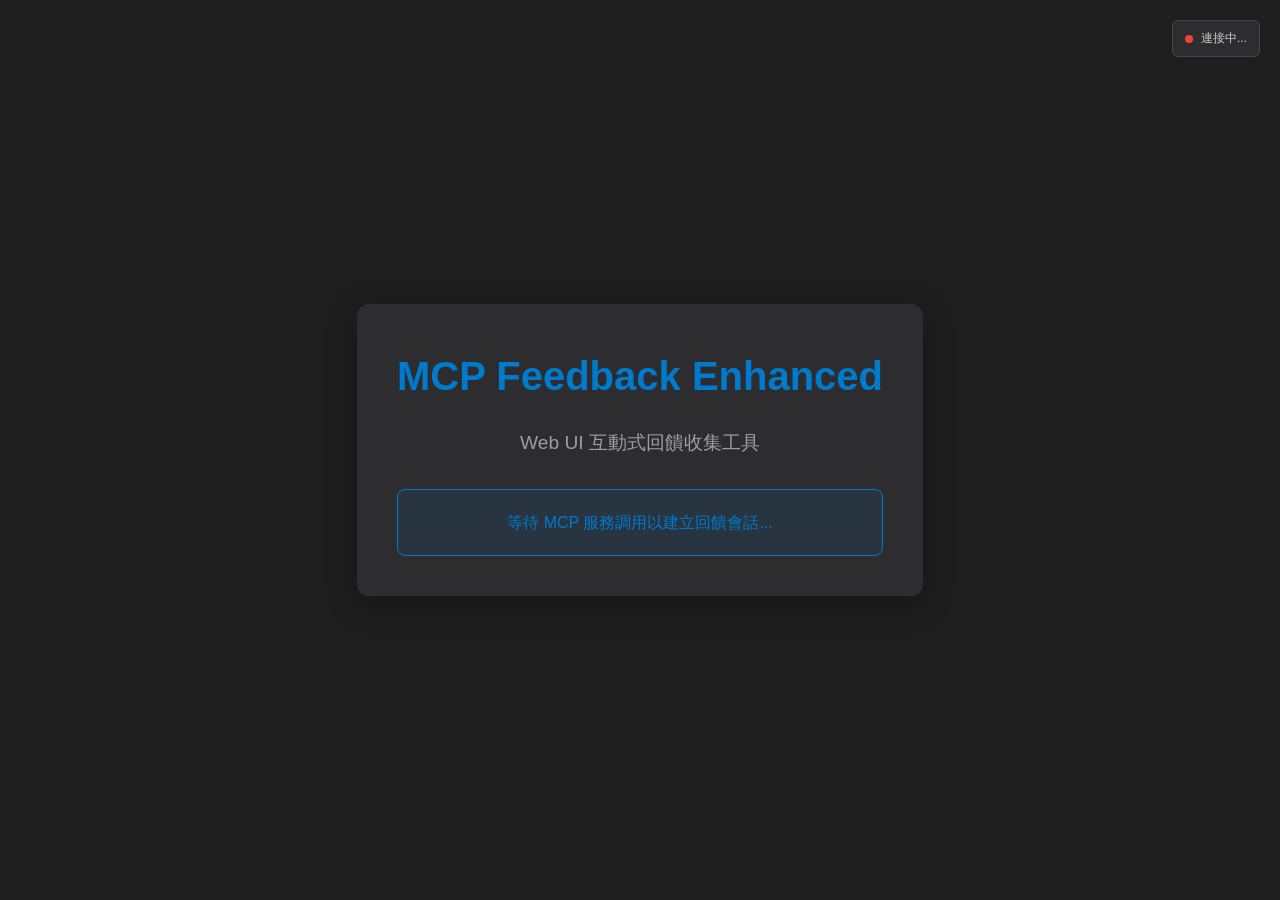
==== src/mcp_feedback_ultra/web/templates/index.html @ 5ccf1750 "项目重命名&移除部分低频功能" ====
<!DOCTYPE html>
<html lang="zh-CN" id="html-root">
<head>
    <meta charset="UTF-8">
    <meta name="viewport" content="width=device-width, initial-scale=1.0">
    <title>{{ title }}</title>
    <link rel="stylesheet" href="/static/css/styles.css">
    <style>
        :root {
            /* 深色主題顏色變數 */
            --bg-primary: #1e1e1e;
            --bg-secondary: #2d2d30;
            --bg-tertiary: #252526;
            --surface-color: #333333;
            --text-primary: #cccccc;
            --text-secondary: #9e9e9e;
            --accent-color: #007acc;
            --accent-hover: #005a9e;
            --border-color: #464647;
            --success-color: #4caf50;
            --warning-color: #ff9800;
            --error-color: #f44336;
            --info-color: #2196f3;
        }

        * {
            margin: 0;
            padding: 0;
            box-sizing: border-box;
        }

        body {
            font-family: 'Segoe UI', Tahoma, Geneva, Verdana, sans-serif;
            background: var(--bg-primary);
            color: var(--text-primary);
            line-height: 1.6;
            min-height: 100vh;
            display: flex;
            flex-direction: column;
        }

        /* 等待會話時的樣式 */
        .waiting-container {
            display: flex;
            align-items: center;
            justify-content: center;
            min-height: 100vh;
            text-align: center;
        }

        .waiting-content {
            max-width: 600px;
            padding: 40px;
            background: var(--bg-secondary);
            border-radius: 12px;
            box-shadow: 0 8px 32px rgba(0, 0, 0, 0.3);
        }

        .waiting-title {
            font-size: 2.5em;
            font-weight: bold;
            color: var(--accent-color);
            margin-bottom: 20px;
        }

        .waiting-description {
            color: var(--text-secondary);
            font-size: 1.2em;
            margin-bottom: 30px;
        }

        .waiting-status {
            padding: 20px;
            background: rgba(0, 122, 204, 0.1);
            border: 1px solid var(--accent-color);
            border-radius: 8px;
            color: var(--accent-color);
        }

        /* 連接狀態指示器 */
        .connection-status {
            position: fixed;
            top: 20px;
            right: 20px;
            z-index: 1000;
            display: flex;
            align-items: center;
            gap: 8px;
            padding: 8px 12px;
            background: var(--bg-secondary);
            border: 1px solid var(--border-color);
            border-radius: 6px;
            font-size: 12px;
            font-weight: 500;
        }

        .connection-indicator {
            display: inline-block;
            width: 8px;
            height: 8px;
            border-radius: 50%;
            background: var(--error-color);
            transition: all 0.3s ease;
        }

        .connection-indicator.connected {
            background: var(--success-color);
            box-shadow: 0 0 8px rgba(76, 175, 80, 0.5);
        }

        .connection-indicator.connecting {
            background: var(--warning-color);
            animation: pulse 1s infinite;
        }

        .connection-indicator.error {
            background: var(--error-color);
        }

        .connection-indicator.disconnected {
            background: var(--text-secondary);
        }

        @keyframes pulse {
            0%, 100% { opacity: 1; }
            50% { opacity: 0.5; }
        }

        /* 主容器 - 有會話時顯示 */
        .main-container {
            display: none;
            width: 100%;
            margin: 0 auto;
            padding: 20px;
            background: var(--bg-primary);
            color: var(--text-primary);
            min-height: 100vh;
            flex-direction: column;
        }

        .main-container.active {
            display: flex;
        }

        /* 回饋界面樣式 */
        .feedback-container {
            width: 100%;
            max-width: 1000px;
            margin: 0 auto;
        }

        .header {
            background: var(--bg-secondary);
            border-bottom: 1px solid var(--border-color);
            padding: 15px 0;
            margin-bottom: 20px;
            border-radius: 8px 8px 0 0;
        }

        .header-content {
            display: flex;
            justify-content: space-between;
            align-items: center;
            padding: 0 20px;
        }

        .title {
            font-size: 24px;
            font-weight: bold;
            color: var(--accent-color);
            margin: 0;
        }

        .project-info {
            color: var(--text-secondary);
            font-size: 14px;
        }

        .ai-summary-section,
        .feedback-section,
        .command-section {
            background: var(--bg-secondary);
            border: 1px solid var(--border-color);
            border-radius: 8px;
            padding: 20px;
            margin-bottom: 20px;
        }

        .ai-summary-section h2,
        .feedback-section h3,
        .command-section h3 {
            color: var(--accent-color);
            margin-bottom: 16px;
            margin-top: 0;
        }

        .input-group {
            margin-bottom: 16px;
        }

        .input-label {
            display: block;
            font-weight: 500;
            margin-bottom: 8px;
            color: var(--text-primary);
        }

        .text-input,
        .command-input-line {
            width: 100%;
            background: var(--bg-primary);
            border: 1px solid var(--border-color);
            border-radius: 6px;
            padding: 12px;
            color: var(--text-primary);
            font-size: 14px;
            line-height: 1.5;
            resize: vertical;
            font-family: inherit;
            transition: border-color 0.3s ease;
            box-sizing: border-box;
        }

        .text-input:focus,
        .command-input-line:focus {
            outline: none;
            border-color: var(--accent-color);
        }

        .command-input-line {
            font-family: 'Consolas', 'Monaco', 'Courier New', monospace;
        }

        .command-output {
            background: #0f0f0f;
            border: 2px solid var(--border-color);
            border-radius: 6px;
            padding: 12px;
            font-family: 'Consolas', 'Monaco', 'Courier New', monospace;
            font-size: 14px;
            line-height: 1.4;
            color: #00ff00;
            text-shadow: 0 0 5px #00ff00;
            white-space: pre-wrap;
            overflow-y: auto;
            width: 100%;
            box-sizing: border-box;
        }

        .btn {
            padding: 10px 20px;
            border: none;
            border-radius: 6px;
            cursor: pointer;
            font-size: 14px;
            font-weight: 500;
            transition: all 0.3s ease;
            text-decoration: none;
            display: inline-flex;
            align-items: center;
            justify-content: center;
            gap: 8px;
            margin-right: 10px;
        }

        .btn-primary {
            background: var(--accent-color);
            color: white;
        }

        .btn-primary:hover {
            background: var(--accent-hover);
        }

        .btn-secondary {
            background: var(--surface-color);
            color: var(--text-primary);
            border: 1px solid var(--border-color);
        }

        .btn-secondary:hover {
            background: var(--bg-tertiary);
        }

        .button-group {
            display: flex;
            gap: 10px;
            margin-top: 16px;
        }
    </style>
</head>
<body>
    <!-- 連接狀態指示器 -->
    <div class="connection-status">
        <div class="connection-indicator" id="connectionIndicator"></div>
        <span id="connectionText">連接中...</span>
    </div>

    <!-- 等待會話的頁面 -->
    <div class="waiting-container" id="waitingContainer">
        <div class="waiting-content">
            <h1 class="waiting-title">MCP Feedback Enhanced</h1>
            <p class="waiting-description">
                Web UI 互動式回饋收集工具
            </p>
            <div class="waiting-status">
                等待 MCP 服務調用以建立回饋會話...
            </div>
        </div>
    </div>

    <!-- 主要回饋界面 -->
    <div class="main-container" id="mainContainer">
        <!-- 這裡將動態載入回饋界面內容 -->
    </div>

    <!-- JavaScript -->
    <script src="/static/js/i18n.js?v=2025010505"></script>
    <!-- 載入所有模組 -->
    <script src="/static/js/modules/utils.js?v=2025010505"></script>

    <script src="/static/js/modules/websocket-manager.js?v=2025010505"></script>
    <script src="/static/js/modules/image-handler.js?v=2025010505"></script>
    <script src="/static/js/modules/settings-manager.js?v=2025010505"></script>
    <script src="/static/js/modules/ui-manager.js?v=2025010505"></script>
    <script src="/static/js/modules/auto-refresh-manager.js?v=2025010505"></script>
    <!-- 主應用程式 -->
    <script src="/static/js/app.js?v=2025010505"></script>
</body>
</html>
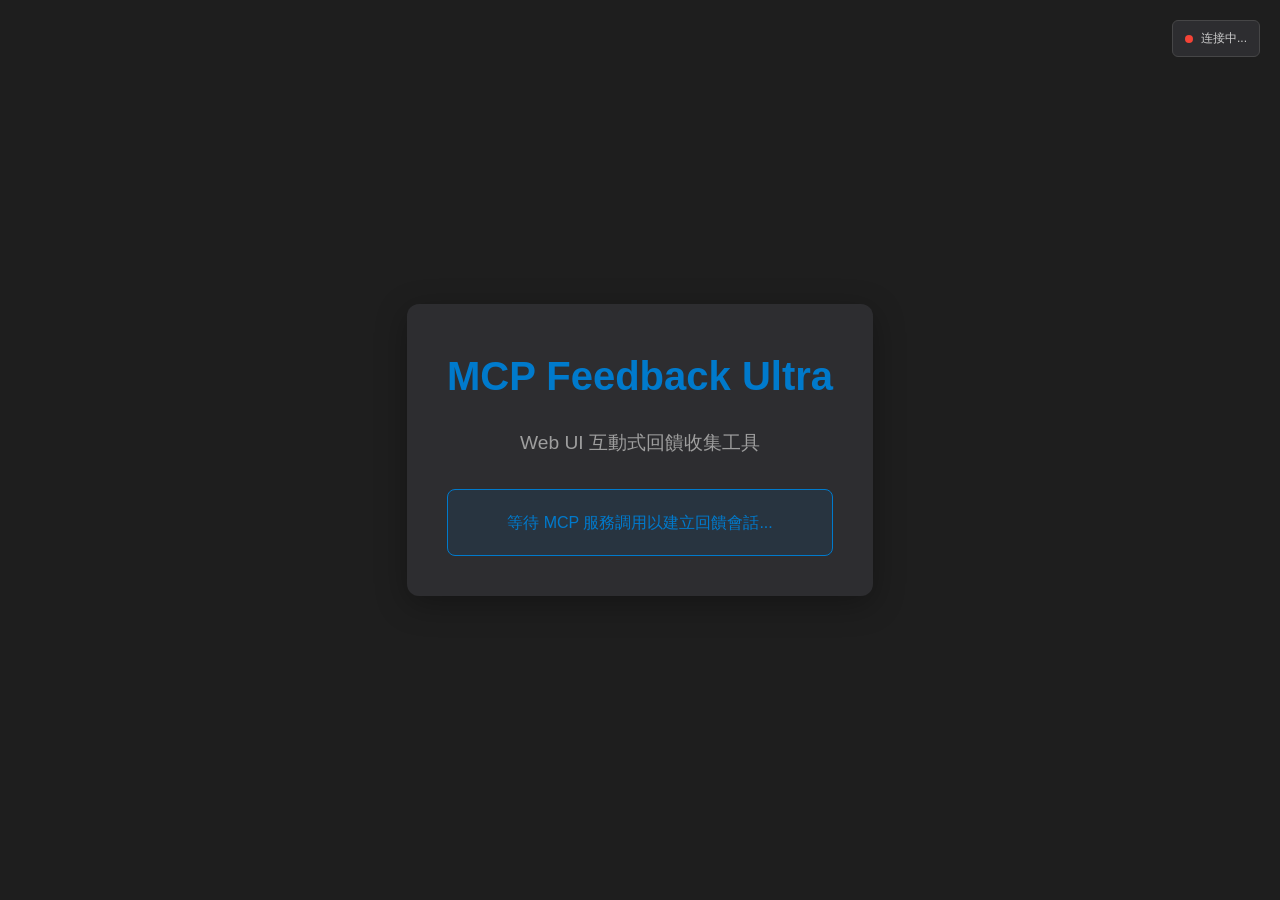
==== commit 63cbd531: "refactor: replace all 'Enhanced' and Traditional Chinese in frontend files - Replace all 'MCP Feedba" ====
--- a/src/mcp_feedback_ultra/web/templates/index.html
+++ b/src/mcp_feedback_ultra/web/templates/index.html
@@ -7,7 +7,7 @@
     <link rel="stylesheet" href="/static/css/styles.css">
     <style>
         :root {
-            /* 深色主題顏色變數 */
+            /* 深色主題顏色变量 */
             --bg-primary: #1e1e1e;
             --bg-secondary: #2d2d30;
             --bg-tertiary: #252526;
@@ -39,7 +39,7 @@
             flex-direction: column;
         }
 
-        /* 等待會話時的樣式 */
+        /* 等待會話時的样式 */
         .waiting-container {
             display: flex;
             align-items: center;
@@ -77,7 +77,7 @@
             color: var(--accent-color);
         }
 
-        /* 連接狀態指示器 */
+        /* 连接狀態指示器 */
         .connection-status {
             position: fixed;
             top: 20px;
@@ -126,7 +126,7 @@
             50% { opacity: 0.5; }
         }
 
-        /* 主容器 - 有會話時顯示 */
+        /* 主容器 - 有會話時显示 */
         .main-container {
             display: none;
             width: 100%;
@@ -142,7 +142,7 @@
             display: flex;
         }
 
-        /* 回饋界面樣式 */
+        /* 回饋界面样式 */
         .feedback-container {
             width: 100%;
             max-width: 1000px;
@@ -290,16 +290,16 @@
     </style>
 </head>
 <body>
-    <!-- 連接狀態指示器 -->
+    <!-- 连接狀態指示器 -->
     <div class="connection-status">
         <div class="connection-indicator" id="connectionIndicator"></div>
-        <span id="connectionText">連接中...</span>
+        <span id="connectionText">连接中...</span>
     </div>
 
     <!-- 等待會話的頁面 -->
     <div class="waiting-container" id="waitingContainer">
         <div class="waiting-content">
-            <h1 class="waiting-title">MCP Feedback Enhanced</h1>
+            <h1 class="waiting-title">MCP Feedback Ultra</h1>
             <p class="waiting-description">
                 Web UI 互動式回饋收集工具
             </p>
@@ -311,12 +311,12 @@
 
     <!-- 主要回饋界面 -->
     <div class="main-container" id="mainContainer">
-        <!-- 這裡將動態載入回饋界面內容 -->
+        <!-- 這裡將動態载入回饋界面內容 -->
     </div>
 
     <!-- JavaScript -->
     <script src="/static/js/i18n.js?v=2025010505"></script>
-    <!-- 載入所有模組 -->
+    <!-- 载入所有模組 -->
     <script src="/static/js/modules/utils.js?v=2025010505"></script>
 
     <script src="/static/js/modules/websocket-manager.js?v=2025010505"></script>
@@ -324,7 +324,7 @@
     <script src="/static/js/modules/settings-manager.js?v=2025010505"></script>
     <script src="/static/js/modules/ui-manager.js?v=2025010505"></script>
     <script src="/static/js/modules/auto-refresh-manager.js?v=2025010505"></script>
-    <!-- 主應用程式 -->
+    <!-- 主应用程序 -->
     <script src="/static/js/app.js?v=2025010505"></script>
 </body>
 </html>
